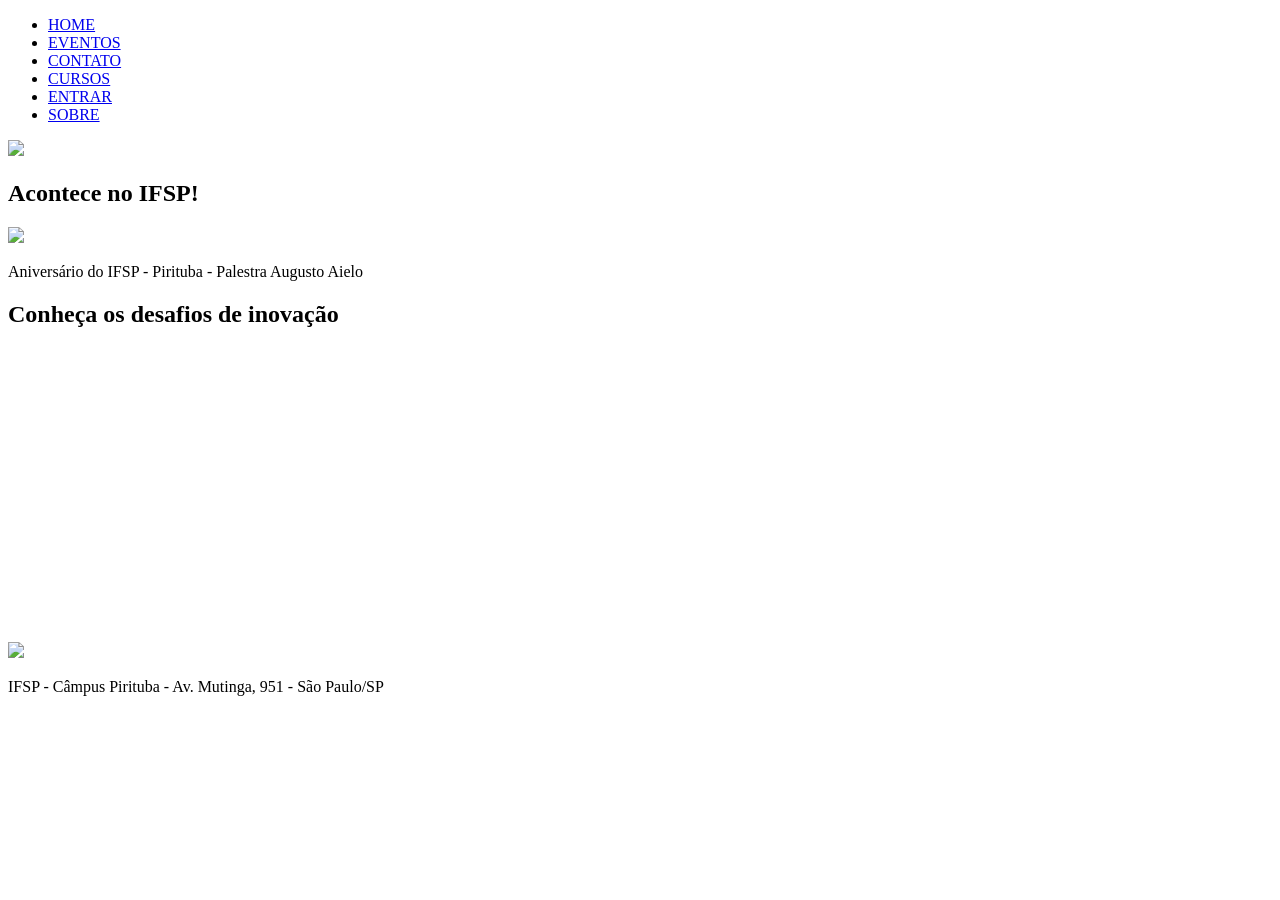
==== index.html @ 10b85674 "Create index.html" ====
<!DOCTYPE html>
<html lang="pt-BR">
<head>
<meta charset="UTF-8">
<title>IFSP</title>

<!-- LIGAÇÃO COM CSS -->
<link rel="stylesheet" href="css/style.css">

</head>

<body>

<div class="topo">
  <div class="container">
    <ul>
      <li><a href="index.html">HOME</a></li>
      <li><a href="eventos.html">EVENTOS</a></li>
      <li><a href="contato.html">CONTATO</a></li>
      <li><a href="cursos.html">CURSOS</a></li>
      <li><a href="entrar.html">ENTRAR</a></li>
      <li class="direita"><a href="sobre.html">SOBRE</a></li>
    </ul>
  </div>
</div>

<div class="banner-topo">
  <div class="container header-flex">
    <div class="faixa"></div>
  </div>
</div>

<!-- BARRA VERDE -->
<header class="banner-topo">
    <div class="container header-flex">
        <div class="faixa"></div>
        <img src="https://raw.githubusercontent.com/DWBA4/dwba4_semana_imagens/master/Logo.jpg">
    </div>
</header>

<!-- CONTEÚDO -->
<main class="container">

    <h2>Acontece no IFSP!</h2>

    <div class="banner">
        <img src="https://raw.githubusercontent.com/DWBA4/dwba4_semana_imagens/master/SEJA_RARO.jpg">
    </div>

    <p class="info">
        Aniversário do IFSP - Pirituba - Palestra Augusto Aielo
    </p>

    <h2>Conheça os desafios de inovação</h2>

    <div class="video">
        <iframe width="520" height="290"
        src="https://www.youtube.com/embed/5qap5aO4i9A"
        frameborder="0" allowfullscreen></iframe>
    </div>

</main>

<!-- RODAPÉ -->
<footer>
    <div class="container rodape">
        <img src="https://raw.githubusercontent.com/DWBA4/dwba4_semana_imagens/master/facebook.png">
        <p>
        IFSP - Câmpus Pirituba - Av. Mutinga, 951 - São Paulo/SP
        </p>
    </div>
</footer>

</body>
</html>
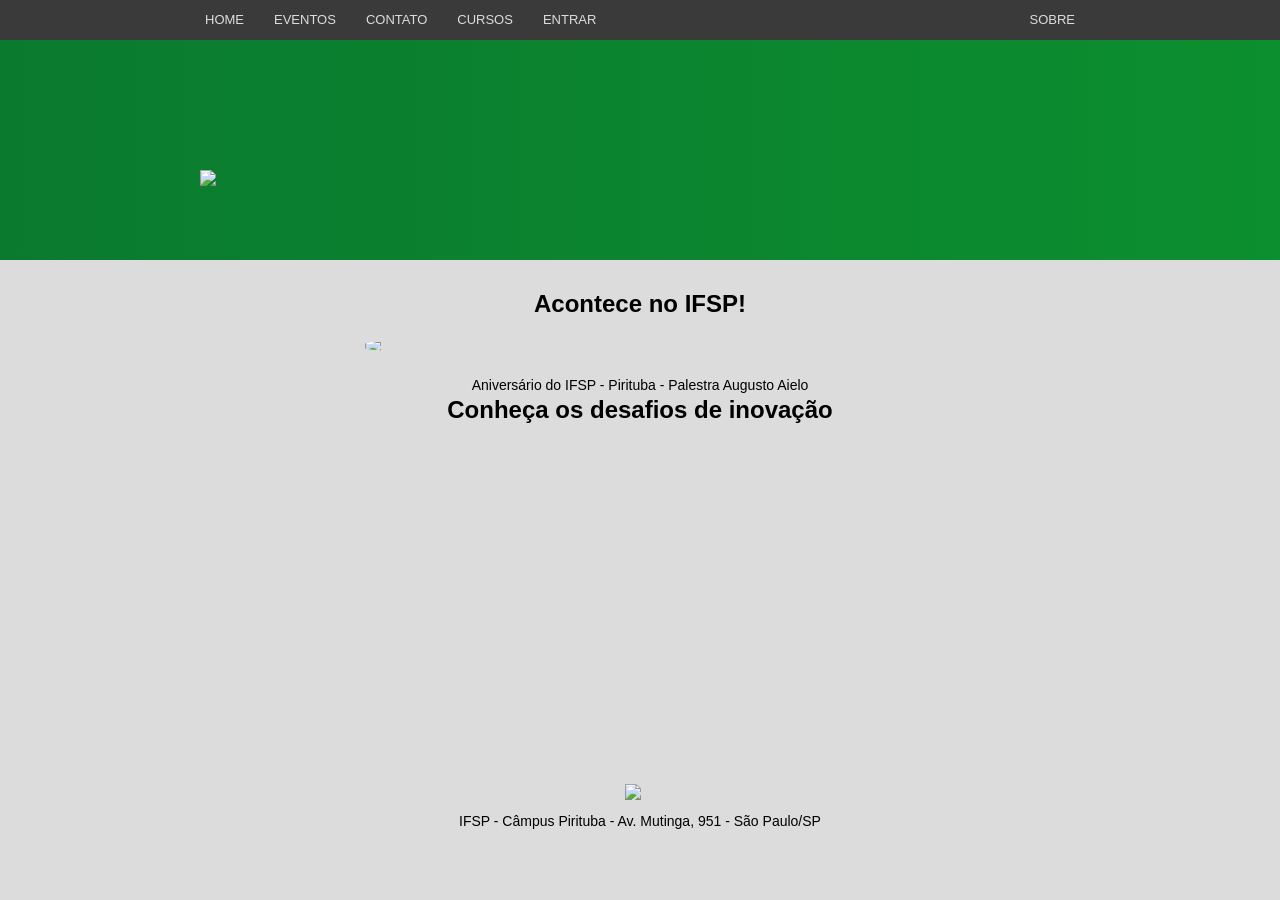
==== commit 800a018c: "Update index.html" ====
--- a/index.html
+++ b/index.html
@@ -5,7 +5,7 @@
 <title>IFSP</title>
 
 <!-- LIGAÇÃO COM CSS -->
-<link rel="stylesheet" href="css/style.css">
+<link rel="stylesheet" href="style.css">
 
 </head>
 
--- a/style.css
+++ b/style.css
@@ -0,0 +1,232 @@
+/* ================= RESET ================= */
+* {
+    margin: 0;
+    padding: 0;
+    box-sizing: border-box;
+}
+
+/* ================= BODY ================= */
+body {
+    font-family: Arial, sans-serif;
+    background-color: #dcdcdc;
+}
+
+/* ================= CONTAINER ================= */
+.container {
+    width: 900px;
+    margin: auto;
+}
+
+/* ================= MENU TOPO ================= */
+.topo {
+    background-color: #3a3a3a;
+    height: 40px;
+}
+
+.topo ul {
+    display: flex;
+    align-items: center;
+    height: 40px;
+    list-style: none;
+}
+
+.topo li a {
+    display: block;
+    color: #ddd;
+    padding: 0 15px;
+    line-height: 40px;
+    text-decoration: none;
+    font-size: 13px;
+}
+
+.topo li a:hover {
+    background-color: #2a2a2a;
+}
+
+.direita {
+    margin-left: auto;
+}
+
+/* ================= BANNER VERDE ================= */
+.banner-topo {
+    background: linear-gradient(to right, #0a7a2f, #0c8f2f);
+    height: 110px;
+    display: flex;
+    align-items: center;
+}
+
+/* área do logo */
+.header-flex {
+    display: flex;
+    align-items: center;
+}
+
+/* logo */
+.banner-topo img {
+    height: 70px;
+    margin-left: 10px;
+}
+
+/* ================= CONTEÚDO ================= */
+main {
+    padding: 30px 0;
+    text-align: center;
+}
+
+/* títulos */
+h1, h2, h3 {
+    margin-bottom: 10px;
+}
+
+/* parágrafos */
+p {
+    font-size: 14px;
+    line-height: 1.6;
+}
+
+/* ================= IMAGEM OVAL ================= */
+.banner img {
+    width: 550px;
+    border-radius: 50% / 35%;
+    display: block;
+    margin: 20px auto;
+}
+
+/* texto abaixo da imagem */
+.info {
+    font-size: 14px;
+    margin-top: 10px;
+}
+
+/* ================= VÍDEO ================= */
+.video {
+    margin-top: 20px;
+    display: flex;
+    justify-content: center;
+}
+
+/* ================= FORMULÁRIOS ================= */
+form {
+    width: 400px;
+    background: white;
+    padding: 15px;
+    margin: 20px auto;
+    text-align: left;
+}
+
+label {
+    display: block;
+    margin-top: 10px;
+}
+
+input, select, textarea {
+    width: 100%;
+    padding: 6px;
+    margin-top: 5px;
+}
+
+textarea {
+    height: 120px;
+}
+
+fieldset {
+    margin-top: 15px;
+    padding: 10px;
+    border: 1px solid #ccc;
+}
+
+button {
+    background-color: #0a7a2f;
+    color: white;
+    border: none;
+    padding: 10px;
+    width: 100%;
+    cursor: pointer;
+}
+
+button:hover {
+    background-color: #086524;
+}
+
+/* ================= CURSOS ================= */
+.pagina-cursos main {
+    background: #fff;
+    padding: 20px;
+}
+
+.pagina-cursos p {
+    text-align: justify;
+}
+
+/* ================= EVENTOS ================= */
+.pagina-eventos main.container {
+    display: flex;
+    justify-content: flex-end;
+}
+
+/* ================= SOBRE ================= */
+.sobre-container {
+    padding: 20px;
+}
+
+.sobre-info {
+    display: flex;
+    align-items: center;
+    gap: 15px;
+}
+
+/* ================= FACEBOOK ================= */
+.facebook {
+    width: 40px;
+}
+
+/* ================= RODAPÉ ================= */
+footer {
+    text-align: center;
+    padding: 20px;
+    font-size: 12px;
+}
+
+footer img {
+    width: 30px;
+    display: block;
+    margin: 0 auto 10px;
+}
+.pagina-entrar ul {
+    list-style: none;
+    margin: 0;
+    padding: 0;
+}
+
+.pagina-entrar .topo ul {
+    display: flex;
+}
+
+.pagina-entrar .login-page {
+    width: 100%;
+}
+
+.pagina-entrar .linha {
+    width: 100%;
+    background: #e9e9e9;
+    padding: 15px;
+    margin-bottom: 5px;
+    display: flex;
+    align-items: center;
+}
+
+.pagina-entrar .linha label {
+    width: 80px;
+}
+
+.pagina-entrar .linha input {
+    width: 200px;
+}
+
+.pagina-entrar button {
+    width: 100%;
+    padding: 12px;
+    background: #4CAF50;
+    color: #fff;
+    border: none;
+}
